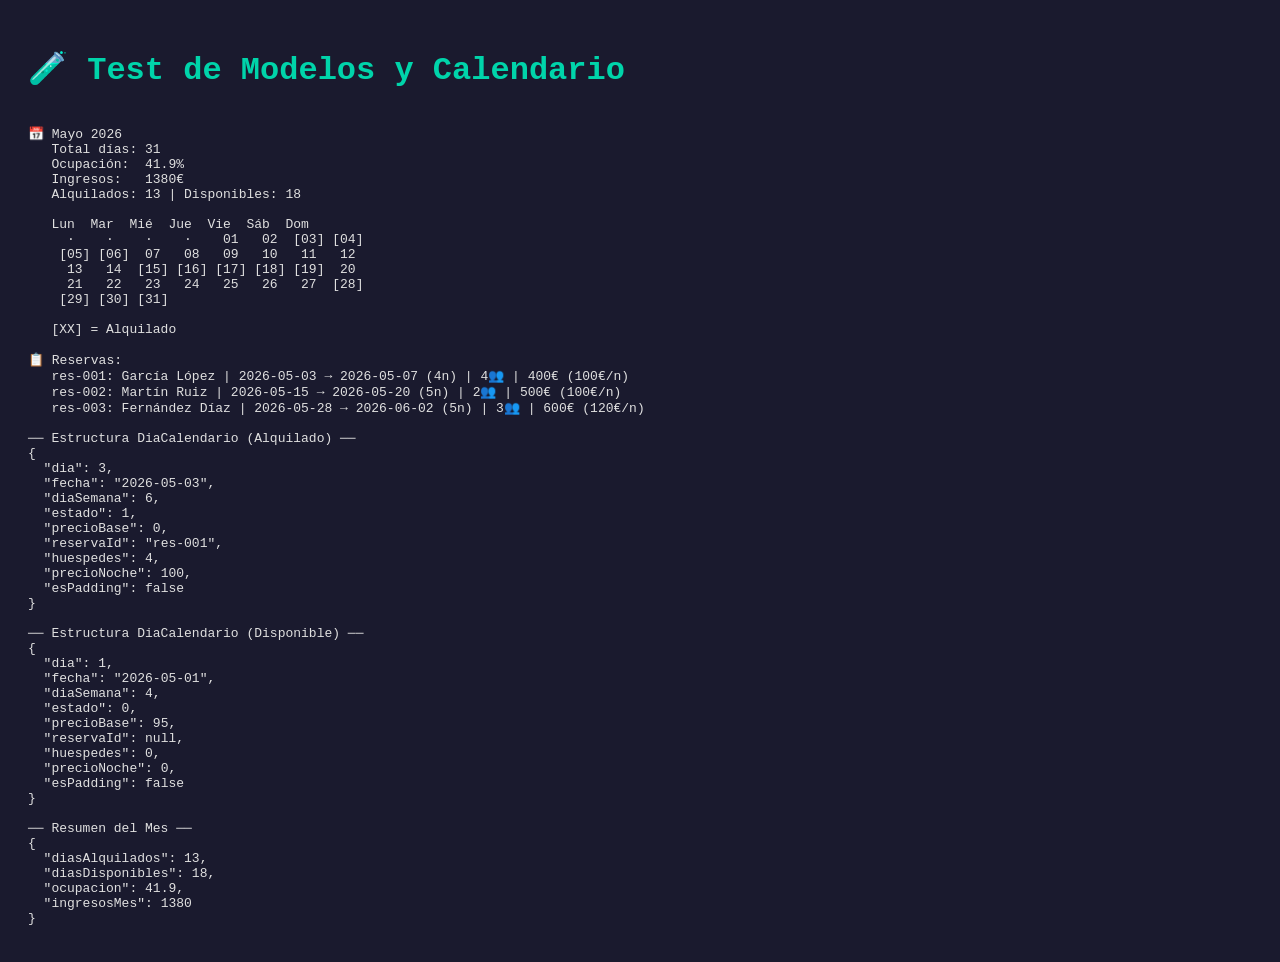
==== test.html @ 80b42a75 "Subiendo los archivos de la aplicacion" ====
<!DOCTYPE html>
<html lang="es">
<head>
  <meta charset="UTF-8">
  <meta name="viewport" content="width=device-width, initial-scale=1.0">
  <title>Reservas — Test Modelos</title>
  <style>
    body { font-family: 'Courier New', monospace; background: #1a1a2e; color: #e0e0e0; padding: 20px; }
    h1 { color: #00d4aa; }
    pre { white-space: pre-wrap; }
  </style>
</head>
<body>
  <h1>🧪 Test de Modelos y Calendario</h1>
  <pre id="output"></pre>

  <!-- Cargar modelos primero, luego calendario -->
  <script src="models.js"></script>
  <script src="calendar.js"></script>
  <script>
    // Redirigir console.log al DOM para visualizar
    const output = document.getElementById('output');
    const _log = console.log;
    console.log = (...args) => {
      _log(...args);
      output.textContent += args.join(' ') + '\n';
    };

    // Ejecutar demo
    const resultado = demo();

    // Mostrar estructura de un día alquilado y uno disponible
    console.log('\n── Estructura DiaCalendario (Alquilado) ──');
    const diaAlquilado = resultado.dias.find(d => d.estado === EstadoDia.ALQUILADO);
    if (diaAlquilado) console.log(JSON.stringify(diaAlquilado, null, 2));

    console.log('\n── Estructura DiaCalendario (Disponible) ──');
    const diaDisponible = resultado.dias.find(d => d.estado === EstadoDia.DISPONIBLE && !d.esPadding);
    if (diaDisponible) console.log(JSON.stringify(diaDisponible, null, 2));

    console.log('\n── Resumen del Mes ──');
    console.log(JSON.stringify(resultado.resumen, null, 2));
  </script>
</body>
</html>
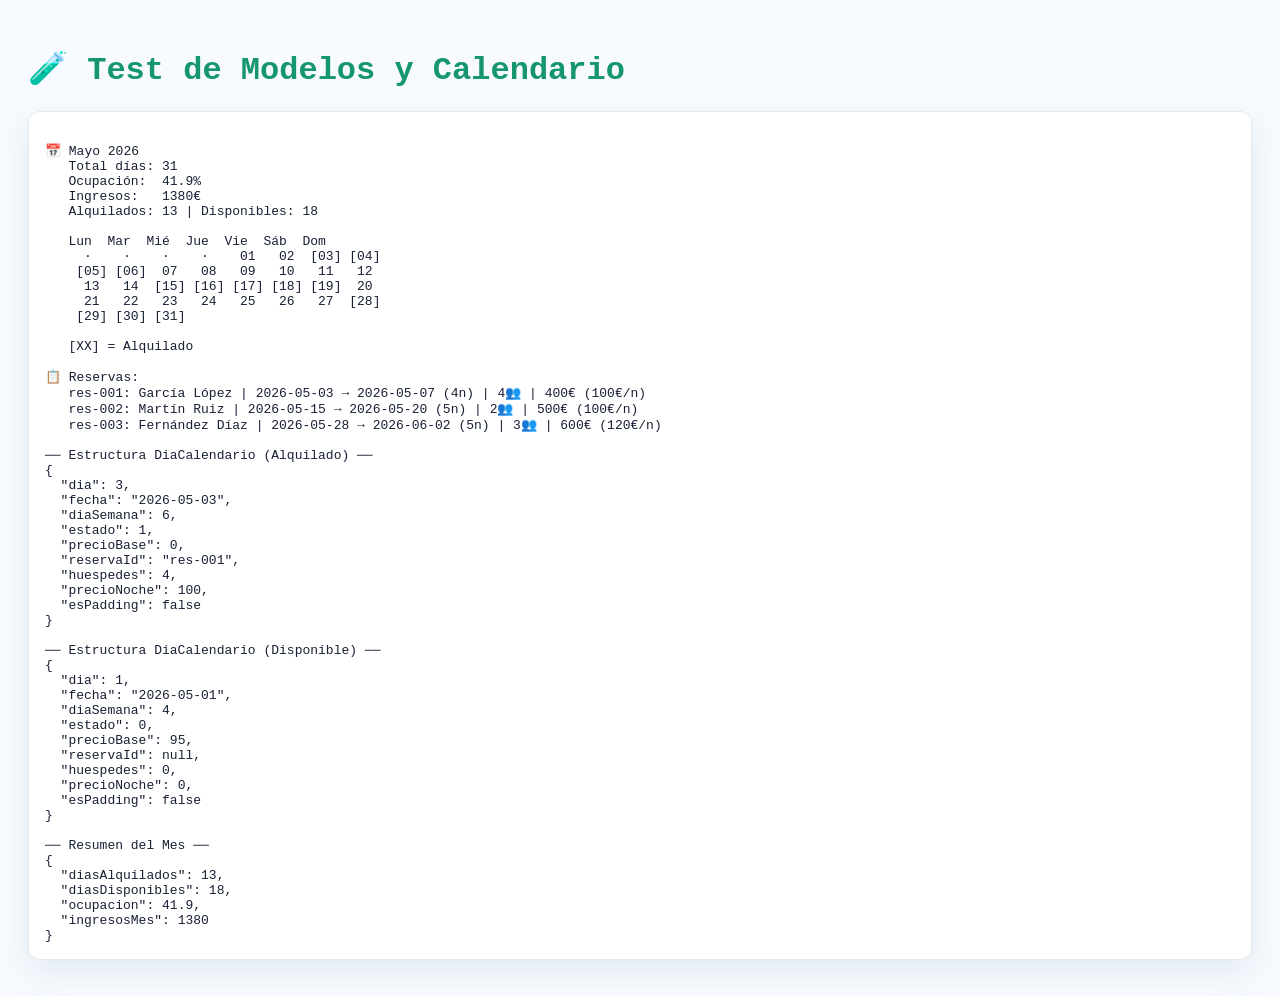
==== commit ee907f15: "Use lighter reservation app theme" ====
--- a/test.html
+++ b/test.html
@@ -5,9 +5,21 @@
   <meta name="viewport" content="width=device-width, initial-scale=1.0">
   <title>Reservas — Test Modelos</title>
   <style>
-    body { font-family: 'Courier New', monospace; background: #1a1a2e; color: #e0e0e0; padding: 20px; }
-    h1 { color: #00d4aa; }
-    pre { white-space: pre-wrap; }
+    body {
+      font-family: 'Courier New', monospace;
+      background: #f7fbff;
+      color: #172033;
+      padding: 20px;
+    }
+    h1 { color: #15966f; }
+    pre {
+      white-space: pre-wrap;
+      background: #ffffff;
+      border: 1px solid rgba(148, 163, 184, 0.22);
+      border-radius: 12px;
+      padding: 16px;
+      box-shadow: 0 12px 34px rgba(91, 119, 150, 0.14);
+    }
   </style>
 </head>
 <body>
